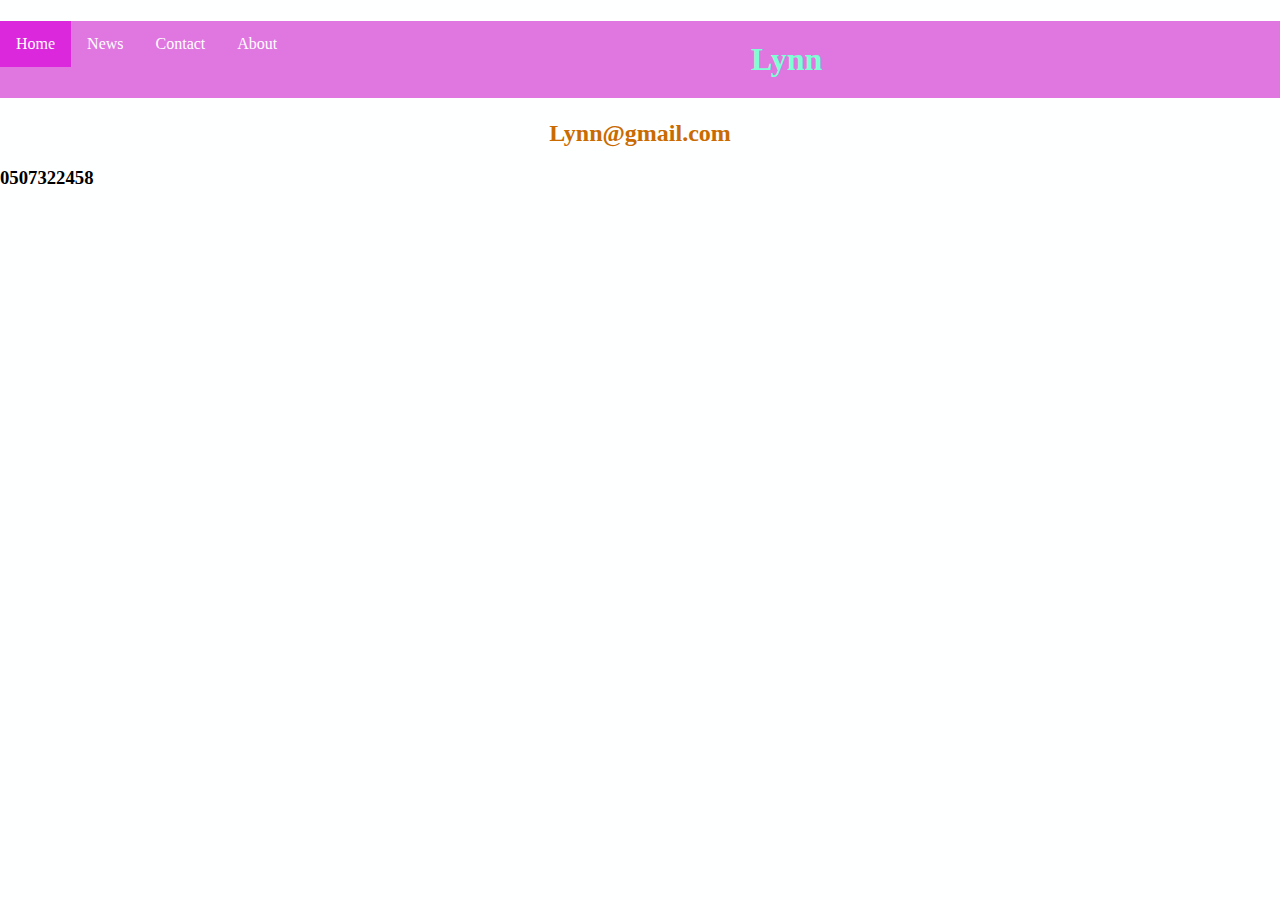
==== contact.html @ 55fb355b "Add files via upload" ====
<!DOCTYPE html>
<html lang="en">
<head>
    <meta charset="UTF-8">
    <meta name="viewport" content="width=device-width, initial-scale=1.0">
    <title>contact</title>
    <link rel="stylesheet" href="style.css">
</head>
<body>
    <ul>
        <li class="nav-li"><a class="active" href="index.html">Home</a></li>
        <li class="nav-li"><a href="facts.html">News</a></li>
        <li class="nav-li"><a href="contact.html">Contact</a></li>
        <li class="nav-li"><a href="about.html">About</a></li>
      </ul>
    <h1>Lynn</h1>
    <h2>Lynn@gmail.com</h2>
    <h3>0507322458</h3>
    <h4><iframe src="https://www.google.com/maps/embed?pb=!1m18!1m12!1m3!1d3352.837759666441!2d34.99439882453812!3d32.82306347364441!2m3!1f0!2f0!3f0!3m2!1i1024!2i768!4f13.1!3m3!1m2!1s0x151dbb940bc29ac3%3A0x81dd762f44f11d88!2sLoop%20Haifa%20Campus!5e0!3m2!1sar!2sil!4v1737276389959!5m2!1sar!2sil" width="600" height="450" style="border:44;" allowfullscreen="" loading="lazy" referrerpolicy="no-referrer-when-downgrade"></iframe></h4>
    


</body>
</html>
---- style.css ----
/* Basic styling for text and elements */
body {
  font-family: "Permanent Marker", cursive;
  font-weight: 400;
  font-style: normal;
  background-color: #feffff;
  margin: 0;
  padding: 0;
}

/* Header styling */
h1 {
  color: aquamarine;
  background-color: rgb(224, 118, 224);
  text-align: center;
  padding: 20px 0;
}

h2 {
  color: rgb(201, 107, 0);
  text-align: center;
}

/* Navigation bar styling */
ul {
  list-style-type: none;
  margin: 0;
  padding: 0;
  background-color: #ea1f8b;
  text-align: center;
}

li.nav-li {
  display: inline-block;
}

li.nav-li a {
  display: block;
  color: white;
  padding: 14px 16px;
  text-decoration: none;
  text-align: center;
}

li.nav-li a:hover:not(.active) {
  background-color: #f713be;
}

.active {
  background-color: hsl(300, 72%, 51%);
}

/* Paragraph text styling */
p {
  color: rgb(251, 37, 37);
  padding: 0 20px;
}

ol {
  color: purple;
  padding: 0 20px;
}

h4 {
  text-align: center;
}

/* Styling for content boxes */
#bir, #shorthair {
  border-radius: 40px;
  padding: 20px;
  margin: 20px auto;
}

#bir {
  background-color: pink;
}

#shorthair {
  background-color: salmon;
}

/* Styling for images */
img {
  display: block;
  max-width: 100%;
  height: auto;
  margin: 20px auto;
}

/* Iframe styling for videos */
iframe {
  display: block;
  max-width: 100%;
  height: auto;
  margin: 20px auto;
  border: 0;
}

/* Mobile-first styling */
@media (max-width: 768px) {
  /* Stack navigation items vertically on smaller screens */
  li.nav-li {
    display: block;
    width: 100%;
  }

  /* Adjust the font size for headings on smaller screens */
  h1, h2 {
    font-size: 24px;
    padding: 15px 0;
  }

  /* Make images smaller for mobile */
  img {
    max-width: 90%;
  }

  /* Adjust iframe size for smaller screens */
  iframe {
    width: 90%;
    height: auto;
  }

  /* Center the content of the page */
  .content {
    text-align: center;
  }

  /* Adjust padding for paragraphs and lists */
  p, ol {
    padding: 0 15px;
  }
}

/* Desktop and larger devices (above 768px) */
@media (min-width: 768px) {
  /* Make sure navigation bar items are aligned horizontally */
  li.nav-li {
    float: left;
    width: auto;
  }

  /* Make images fit well on larger screens */
  img {
    width: 40%;
  }

  /* Ensure iframe is large enough on desktop */
  iframe {
    width: 560px;
    height: 315px;
  }
}
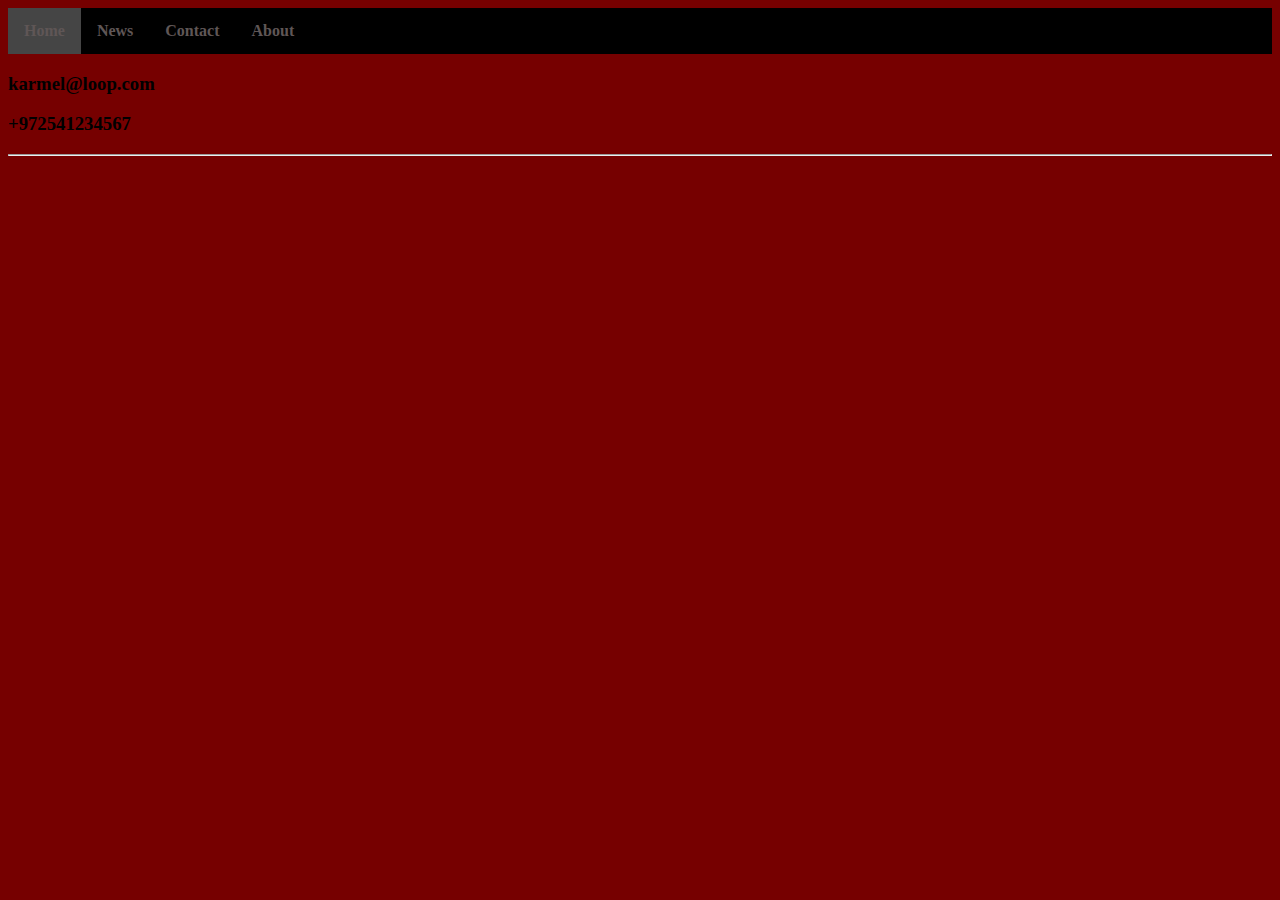
==== commit f25ebdf7: "Add files via upload" ====
--- a/contact.html
+++ b/contact.html
@@ -1,24 +1,24 @@
 <!DOCTYPE html>
 <html lang="en">
-<head>
-    <meta charset="UTF-8">
-    <meta name="viewport" content="width=device-width, initial-scale=1.0">
-    <title>contact</title>
+  <head>
+
+    <meta charset="UTF-8" />
+    <meta name="viewport" content="width=device-width, initial-scale=1.0" />
+    <title>Document</title>
     <link rel="stylesheet" href="style.css">
-</head>
-<body>
+  </head>
+  <body>
     <ul>
-        <li class="nav-li"><a class="active" href="index.html">Home</a></li>
-        <li class="nav-li"><a href="facts.html">News</a></li>
-        <li class="nav-li"><a href="contact.html">Contact</a></li>
-        <li class="nav-li"><a href="about.html">About</a></li>
-      </ul>
-    <h1>Lynn</h1>
-    <h2>Lynn@gmail.com</h2>
-    <h3>0507322458</h3>
-    <h4><iframe src="https://www.google.com/maps/embed?pb=!1m18!1m12!1m3!1d3352.837759666441!2d34.99439882453812!3d32.82306347364441!2m3!1f0!2f0!3f0!3m2!1i1024!2i768!4f13.1!3m3!1m2!1s0x151dbb940bc29ac3%3A0x81dd762f44f11d88!2sLoop%20Haifa%20Campus!5e0!3m2!1sar!2sil!4v1737276389959!5m2!1sar!2sil" width="600" height="450" style="border:44;" allowfullscreen="" loading="lazy" referrerpolicy="no-referrer-when-downgrade"></iframe></h4>
+      <li><a class="active" href="index.html">Home</a></li>
+      <li><a href="news.html">News</a></li>
+      <li><a href="contact.html">Contact</a></li>
+      <li><a href="About.html">About</a></li>
+    </ul>
+
+    <h3>karmel@loop.com</h3>
+    <h3>+972541234567</h3>
+    <hr>
+    <iframe src="https://www.google.com/maps/embed?pb=!1m18!1m12!1m3!1d107361.84577611546!2d35.22900509866788!3d32.764203984544494!2m3!1f0!2f0!3f0!3m2!1i1024!2i768!4f13.1!3m3!1m2!1s0x151dbb940bc29ac3%3A0x81dd762f44f11d88!2sLoop%20Haifa%20Campus!5e0!3m2!1sar!2sil!4v1737276388380!5m2!1sar!2sil" width="600" height="450" style="border:0;" allowfullscreen="" loading="lazy" referrerpolicy="no-referrer-when-downgrade"></iframe>
     
-
-
-</body>
-</html>+  </body>
+</ht --- a/style.css
+++ b/style.css
@@ -1,154 +1,49 @@
-/* Basic styling for text and elements */
-body {
-  font-family: "Permanent Marker", cursive;
-  font-weight: 400;
-  font-style: normal;
-  background-color: #feffff;
-  margin: 0;
-  padding: 0;
+p {
+  color: rgb(0, 0, 0);
 }
 
-/* Header styling */
-h1 {
-  color: aquamarine;
-  background-color: rgb(224, 118, 224);
-  text-align: center;
-  padding: 20px 0;
+body {
+  font-family: "Bitter", serif;
+  font-optical-sizing: auto;
+  font-weight: 800;
+  font-style: normal;
+background-color: rgb(118, 0, 0);
 }
 
-h2 {
-  color: rgb(201, 107, 0);
-  text-align: center;
+h1 {
+  color: rgb(55, 5, 5);
+  background-color: rgb(127, 11, 11);
+border-radius: 15PX;
 }
 
-/* Navigation bar styling */
+#lafDiv{
+  background-color: rgb(112, 10, 10);
+border-radius: 15PX;
+}
 ul {
   list-style-type: none;
   margin: 0;
   padding: 0;
-  background-color: #ea1f8b;
-  text-align: center;
+  overflow: hidden;
+  background-color: #000000;
 }
 
-li.nav-li {
-  display: inline-block;
+li {
+  float: left;
 }
 
-li.nav-li a {
+li a {
   display: block;
-  color: white;
+  color: rgb(95, 86, 86);
+  text-align: center;
   padding: 14px 16px;
   text-decoration: none;
-  text-align: center;
 }
 
-li.nav-li a:hover:not(.active) {
-  background-color: #f713be;
+li a:hover:not(.active) {
+  background-color: #9d1c1c;
 }
 
 .active {
-  background-color: hsl(300, 72%, 51%);
-}
-
-/* Paragraph text styling */
-p {
-  color: rgb(251, 37, 37);
-  padding: 0 20px;
-}
-
-ol {
-  color: purple;
-  padding: 0 20px;
-}
-
-h4 {
-  text-align: center;
-}
-
-/* Styling for content boxes */
-#bir, #shorthair {
-  border-radius: 40px;
-  padding: 20px;
-  margin: 20px auto;
-}
-
-#bir {
-  background-color: pink;
-}
-
-#shorthair {
-  background-color: salmon;
-}
-
-/* Styling for images */
-img {
-  display: block;
-  max-width: 100%;
-  height: auto;
-  margin: 20px auto;
-}
-
-/* Iframe styling for videos */
-iframe {
-  display: block;
-  max-width: 100%;
-  height: auto;
-  margin: 20px auto;
-  border: 0;
-}
-
-/* Mobile-first styling */
-@media (max-width: 768px) {
-  /* Stack navigation items vertically on smaller screens */
-  li.nav-li {
-    display: block;
-    width: 100%;
-  }
-
-  /* Adjust the font size for headings on smaller screens */
-  h1, h2 {
-    font-size: 24px;
-    padding: 15px 0;
-  }
-
-  /* Make images smaller for mobile */
-  img {
-    max-width: 90%;
-  }
-
-  /* Adjust iframe size for smaller screens */
-  iframe {
-    width: 90%;
-    height: auto;
-  }
-
-  /* Center the content of the page */
-  .content {
-    text-align: center;
-  }
-
-  /* Adjust padding for paragraphs and lists */
-  p, ol {
-    padding: 0 15px;
-  }
-}
-
-/* Desktop and larger devices (above 768px) */
-@media (min-width: 768px) {
-  /* Make sure navigation bar items are aligned horizontally */
-  li.nav-li {
-    float: left;
-    width: auto;
-  }
-
-  /* Make images fit well on larger screens */
-  img {
-    width: 40%;
-  }
-
-  /* Ensure iframe is large enough on desktop */
-  iframe {
-    width: 560px;
-    height: 315px;
-  }
-}
+  background-color: #454545;
+}